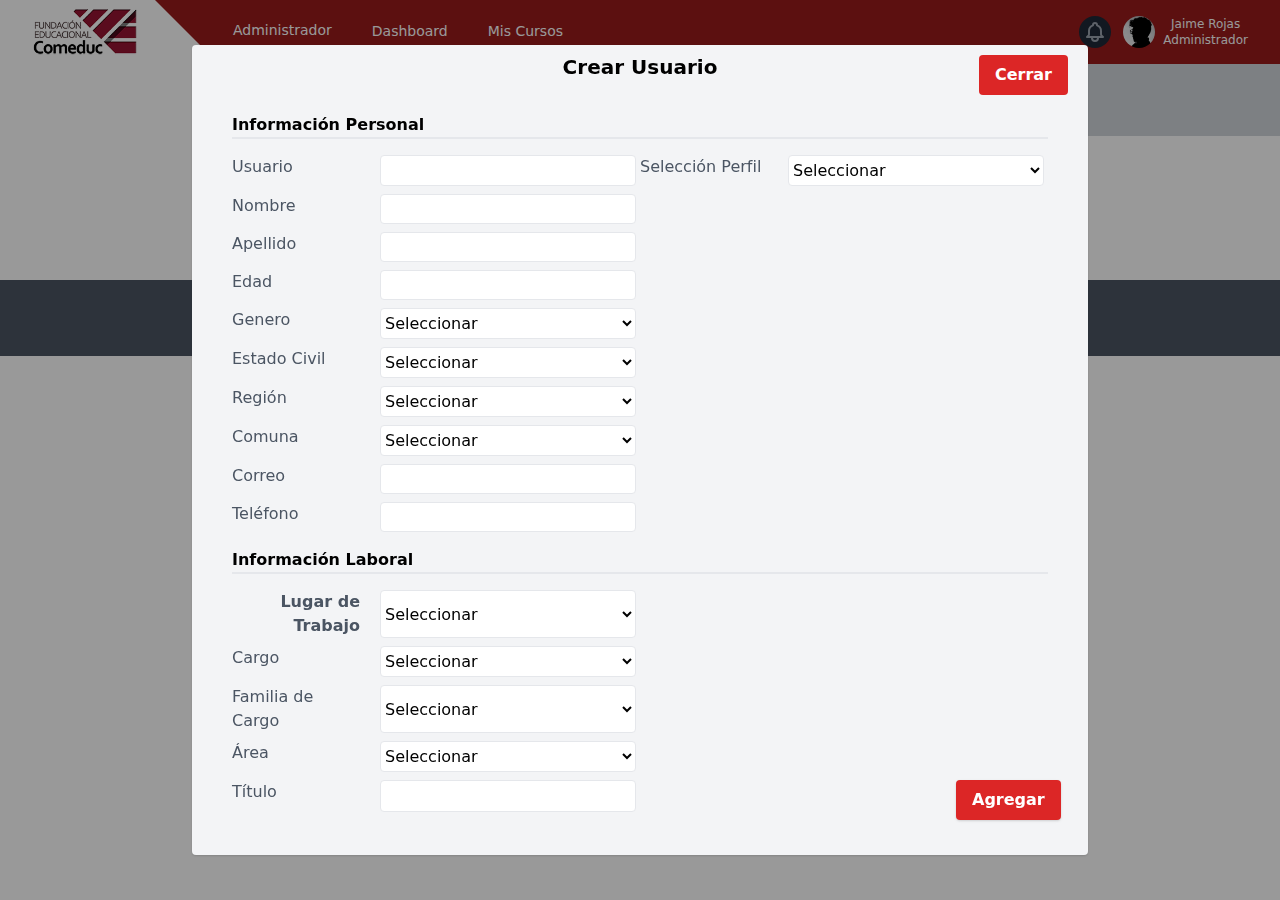
==== www/crear_usuario.html @ c564558f "se agrega modal crear usuario" ====
<!DOCTYPE html>
<html lang="es">
<head>
    <meta charset="UTF-8">
    <meta http-equiv="X-UA-Compatible" content="IE=edge">
    <meta name="viewport" content="width=device-width, initial-scale=1.0">
    <link rel="stylesheet" href="css/tailwind.min.css">

    <link rel="stylesheet" href="css/fonts.css">
    <link rel="stylesheet" href="css/styles.css">
    <script src="js/scripts.js"></script>
    <title>Plataforma INC</title>
</head>
<body>
  <nav class="shadow">
    <div class="w-full mx-auto px-2 h-auto relative overflow-visible bg-red-800  sm:px-6 lg:px-8" id="container">
      <div class="relative flex items-center justify-between h-16">
        <div class="absolute inset-y-0 left-0 flex items-center sm:hidden">
          <!-- Mobile menu button-->
          <button class="inline-flex items-center justify-center p-2 rounded-md text-gray-400 hover:text-white hover:bg-gray-700 focus:outline-none focus:ring-2 focus:ring-inset focus:ring-white" aria-expanded="false">
            <span class="sr-only">Open main menu</span>
            <!-- Icon when menu is closed. -->
            <!--
              Heroicon name: menu
  
              Menu open: "hidden", Menu closed: "block"
            -->
            <svg class="block h-6 w-6" xmlns="http://www.w3.org/2000/svg" fill="none" viewBox="0 0 24 24" stroke="currentColor" aria-hidden="true">
              <path stroke-linecap="round" stroke-linejoin="round" stroke-width="2" d="M4 6h16M4 12h16M4 18h16" />
            </svg>
            <!-- Icon when menu is open. -->
            <!--
              Heroicon name: x
  
              Menu open: "block", Menu closed: "hidden"
            -->
            <svg class="hidden h-6 w-6" xmlns="http://www.w3.org/2000/svg" fill="none" viewBox="0 0 24 24" stroke="currentColor" aria-hidden="true">
              <path stroke-linecap="round" stroke-linejoin="round" stroke-width="2" d="M6 18L18 6M6 6l12 12" />
            </svg>
          </button>
        </div>
        <div class="flex-1 flex items-center justify-center sm:items-stretch sm:justify-start">
          <div class="flex-shrink-0 flex items-center">
            <img class="hidden lg:block h-12 w-auto" src="images/logo-comeduc-color-trans3.png" alt="Workflow">
          </div>
          <div class="hidden sm:block sm:ml-6">
            <div class="flex space-x-4 h-16">
                        <!-- Admin boton dropdown -->
          <div class="ml-3 relative">
            <div>
              <button onclick="toggleDropDownAdmin()" class="py-3 bg-transparent flex text-sm rounded-full focus:outline-none focus:ring-0 focus:ring-offset-0 focus:ring-offset-gray-800 focus:ring-white">
                <div class="grid focus:outline-none">
                  <span class="ml-12 text-white px-3 py-2 text-sm font-medium flex items-center border-b-2 border-transparent hover:bg-red-900 rounded-full transition duration-300">Administrador</span>
                </div>
                
              </button>
            </div>
            <!--
              Admin dropdown panel.
            -->
            <div id="dropAdmin" class="hidden z-10 transform opacity-100 scale-100 origin-top-right absolute right-0 mt-2 w-56 rounded-md shadow-lg py-1 bg-white ring-1 ring-black ring-opacity-5">
              <a href="usuarios.html" class="block px-4 py-2 text-sm text-gray-700 hover:bg-gray-100" role="menuitem">Usuarios</a>
              <a href="#" class="block px-4 py-2 text-sm text-gray-700 hover:bg-gray-100" role="menuitem">Crear Usuarios Carga Masiva</a>
              <a href="#" class="block px-4 py-2 text-sm text-gray-700 hover:bg-gray-100" role="menuitem">Validación Cursos Externo</a>
              <a href="#" class="block px-4 py-2 text-sm text-gray-700 hover:bg-gray-100" role="menuitem">Parámetros Generales</a>
            </div>
          </div>
              <!-- Current: "bg-gray-900 text-white", Default: "text-gray-300 hover:bg-gray-700 hover:text-white" -->
                <!-- <a class="ml-12 text-white px-3 py-2 text-sm font-medium flex items-center border-b-2 border-transparent hover:bg-red-900 rounded-full transition duration-300">Administrador</a> -->
                <a href="#" class="text-white px-3 py-2 text-sm font-medium flex items-center border-b-2 border-transparent hover:bg-red-900 rounded-full transition duration-300">Dashboard</a>
                <a href="#" class="text-white px-3 py-2 text-sm font-medium flex items-center border-b-2 border-transparent hover:bg-red-900 rounded-full transition duration-300">Mis Cursos</a>
                
                
                
           
            </div>
          </div>
        </div>
        <div class="absolute inset-y-0 right-0 flex items-center pr-2 sm:static sm:inset-auto sm:ml-6 sm:pr-0">
          <button class="bg-gray-800 p-1 rounded-full text-gray-400 hover:text-white focus:outline-none focus:ring-2 focus:ring-offset-2 focus:ring-offset-gray-800 focus:ring-white">
            <span class="sr-only">View notifications</span>
            <!-- Heroicon name: bell -->
            <svg class="h-6 w-6" xmlns="http://www.w3.org/2000/svg" fill="none" viewBox="0 0 24 24" stroke="currentColor" aria-hidden="true">
              <path stroke-linecap="round" stroke-linejoin="round" stroke-width="2" d="M15 17h5l-1.405-1.405A2.032 2.032 0 0118 14.158V11a6.002 6.002 0 00-4-5.659V5a2 2 0 10-4 0v.341C7.67 6.165 6 8.388 6 11v3.159c0 .538-.214 1.055-.595 1.436L4 17h5m6 0v1a3 3 0 11-6 0v-1m6 0H9" />
            </svg>
          </button>
  
          <!-- perfil dropdown -->
          <div class="ml-3 relative">
            <div>
              <button onclick="toggleDropDownUser()" class="bg-transparent flex text-sm rounded-full focus:outline-none focus:ring-0 focus:ring-offset-0 focus:ring-offset-gray-800 focus:ring-white" id="user-menu" aria-haspopup="true">
                <span class="sr-only">Open user menu</span>
                <img class="h-8 w-8 rounded-full" src="images/pexels-photo-771742.jpeg" alt="">
                <div class="grid focus:outline-none">
                  <span class="ml-2 text-white text-xs">Jaime Rojas</span>
                <span class="ml-2 text-white text-xs">Administrador</span>
                </div>
                
              </button>
            </div>
            <!--
              Perfil dropdown panel, show/hide based on dropdown state.
  
              Entering: "transition ease-out duration-100"
                From: "transform opacity-0 scale-95"
                To: "transform opacity-100 scale-100"
              Leaving: "transition ease-in duration-75"
                From: "transform opacity-100 scale-100"
                To: "transform opacity-0 scale-95"
            -->
            <div id="dropUser" class="hidden z-10 transform opacity-100 scale-100 origin-top-right absolute right-0 mt-2 w-48 rounded-md shadow-lg py-1 bg-white ring-1 ring-black ring-opacity-5" role="menu" aria-orientation="vertical" aria-labelledby="user-menu">
              <a href="#" class="block px-4 py-2 text-sm text-gray-700 hover:bg-gray-100" role="menuitem">Mi Perfil</a>
              <a href="#" class="block px-4 py-2 text-sm text-gray-700 hover:bg-gray-100" role="menuitem">Configuración</a>
              <a href="#" class="block px-4 py-2 text-sm text-gray-700 hover:bg-gray-100" role="menuitem">Cerrar Sesión</a>
            </div>
          </div>
        </div>
      </div>
    </div>
  
    <!--
      Mobile menu, toggle classes based on menu state.
  
      Menu open: "block", Menu closed: "hidden"
    -->
    <div class="block sm:hidden">
      <div class="px-2 pt-2 pb-3 space-y-1">
        <!-- Current: "bg-gray-900 text-white", Default: "text-gray-300 hover:bg-gray-700 hover:text-white" -->
        <a href="#" class="bg-gray-900 text-white block px-3 py-2 rounded-md text-base font-medium">Dashboard</a>
        <a href="#" class="text-gray-300 hover:bg-gray-700 hover:text-white block px-3 py-2 rounded-md text-base font-medium">Administrador</a>
        <a href="#" class="text-gray-300 hover:bg-gray-700 hover:text-white block px-3 py-2 rounded-md text-base font-medium">Mis Cursos</a>
      </div>
    </div>
  </nav>
  <div id="modal-overlay" class="z-20 fixed top-0 left-0 w-full h-full bg-black-40 "></div>

  <div id="modal" class="modal fixed max-w-full max-h-full z-30 flex flex-col rounded bg-gray-100 shadow lg:max-w-4xl">
    <button class="bg-red-600 hover:bg-red-700 text-white font-bold py-2 px-4 rounded z-10 absolute right-5 top-1" id="close-button" onclick="closeModal()">Cerrar</button>
    <div class="absolute left-0 top-0 w-full h-full overflow-auto">
      <div class="pt-2 px-4">
        <h2 class="text-xl font-semibold text-center">Crear Usuario</h2>
          <div class="container mx-auto my-2 p-6 bg-gray-100 flex items-center justify-start w-full">
            <form action="" class="w-full">
                <div>
                    <p class="font-bold">Información Personal</p><hr class="border mb-4">
                </div>
                <div class="flex flex-nowrap">
                    <div class="flex mb-2 w-full">
                        <Label class="inline-block w-32 mr-5 text-left font-medium text-gray-600">Usuario</Label>
                        <input type="text" class="w-64 py-1 border border-gray-200 rounded bg-white leading-tight appearance-none focus:outline-none focus:bg-white focus:border-gray-500">
                      </div>
                      <div class="flex mb-2 w-full">
                        <Label class="inline-block w-32 mr-5 text-left font-medium text-gray-600">Selección Perfil</Label>
                          <select id="country" name="country" autocomplete="country" class="w-64 py-1 border border-gray-200 bg-white rounded focus:outline-none focus:bg-white focus:border-gray-500">
                            <option>Seleccionar</option>
                          </select>
                    </div>
                  </div>
              <div class="flex mb-2 w-full">
                <Label class="inline-block w-32 mr-5 text-left font-medium text-gray-600">Nombre</Label>
                <input type="text" class="w-64 py-1 border border-gray-200 rounded bg-white leading-tight appearance-none focus:outline-none focus:bg-white focus:border-gray-500">
              </div>
              <div class="flex mb-2 w-full">
                <Label class="inline-block w-32 mr-5 text-left font-medium text-gray-600">Apellido</Label>
                <input type="text" class="w-64 py-1 border border-gray-200 rounded bg-white leading-tight appearance-none focus:outline-none focus:bg-white focus:border-gray-500">
              </div>
              <div class="flex mb-2 w-full">
                <Label class="inline-block w-32 mr-5 text-left font-medium text-gray-600">Edad</Label>
                <input type="text" class="w-64 py-1 border border-gray-200 rounded bg-white leading-tight appearance-none focus:outline-none focus:bg-white focus:border-gray-500">
              </div>
              <div class="flex mb-2 w-full">
                <Label class="inline-block w-32 mr-5 text-left font-medium text-gray-600">Genero</Label>
                  <select id="country" name="country" autocomplete="country" class="w-64 py-1 border border-gray-200 bg-white rounded focus:outline-none focus:bg-white focus:border-gray-500">
                    <option>Seleccionar</option>
                  </select>
            </div>
              <div class="flex mb-2 w-full">
                <Label class="inline-block w-32 mr-5 text-left font-medium text-gray-600">Estado Civil</Label>
                <select id="country" name="country" autocomplete="country" class="w-64 py-1 border border-gray-200 bg-white rounded focus:outline-none focus:bg-white focus:border-gray-500">
                    <option>Seleccionar</option>
                  </select>
                </div>
              <div class="flex mb-2 w-full">
                <Label class="inline-block w-32 mr-5 text-left font-medium text-gray-600">Región</Label>
                <select id="country" name="country" autocomplete="country" class="w-64 py-1 border border-gray-200 bg-white rounded focus:outline-none focus:bg-white focus:border-gray-500">
                    <option>Seleccionar</option>
                  </select>
              </div>
              <div class="flex mb-2 w-full">
                <Label class="inline-block w-32 mr-5 text-left font-medium text-gray-600">Comuna</Label>
                <select id="country" name="country" autocomplete="country" class="w-64 py-1 border border-gray-200 bg-white rounded focus:outline-none focus:bg-white focus:border-gray-500">
                    <option>Seleccionar</option>
                  </select>
              </div>
              <div class="flex mb-2 w-full">
                <Label class="inline-block w-32 mr-5 text-left font-medium text-gray-600">Correo</Label>
                <input type="text" class="w-64 py-1 border border-gray-200 rounded bg-white leading-tight appearance-none focus:outline-none focus:bg-white focus:border-gray-500">
              </div>
              <div class="flex mb-2 w-full">
                <Label class="inline-block w-32 mr-5 text-left font-medium text-gray-600">Teléfono</Label>
                <input type="text" class="w-64 py-1 border border-gray-200 rounded bg-white leading-tight appearance-none focus:outline-none focus:bg-white focus:border-gray-500">
              </div>
              <div class="mt-4">
                <p class="font-bold">Información Laboral</p><hr class="border mb-4">
            </div>
            <div class="flex mb-2 w-full">
                <Label class="inline-block w-32 mr-5 text-right font-bold text-gray-600">Lugar de Trabajo</Label>
                <select id="country" name="country" autocomplete="country" class="w-64 py-1 border border-gray-200 bg-white rounded focus:outline-none focus:bg-white focus:border-gray-500">
                    <option>Seleccionar</option>
                  </select>
              </div>
              <div class="flex mb-2 w-full">
                <Label class="inline-block w-32 mr-5 text-left font-medium text-gray-600">Cargo</Label>
                <select id="country" name="country" autocomplete="country" class="w-64 py-1 border border-gray-200 bg-white rounded focus:outline-none focus:bg-white focus:border-gray-500">
                    <option>Seleccionar</option>
                  </select>
              </div>
              <div class="flex mb-2 w-full">
                <Label class="inline-block w-32 mr-5 text-left font-medium text-gray-600">Familia de Cargo</Label>
                <select id="country" name="country" autocomplete="country" class="w-64 py-1 border border-gray-200 bg-white rounded focus:outline-none focus:bg-white focus:border-gray-500">
                    <option>Seleccionar</option>
                  </select>
              </div>
              <div class="flex mb-2 w-full">
                <Label class="inline-block w-32 mr-5 text-left font-medium text-gray-600">Área</Label>
                <select id="country" name="country" autocomplete="country" class="w-64 py-1 border border-gray-200 bg-white rounded focus:outline-none focus:bg-white focus:border-gray-500">
                    <option>Seleccionar</option>
                  </select>
              </div>
              <div class="flex flex-nowrap">

                <div class="flex mb-2 w-full">
                    <Label class="inline-block w-32 mr-5 text-left font-medium text-gray-600">Título</Label>
                    <input type="text" class="w-64 py-1 border border-gray-200 rounded bg-white leading-tight appearance-none focus:outline-none focus:bg-white focus:border-gray-500">
                  </div>
                  <div class="w-full flex items-center">
                      <button class="ml-80 px-4 py-2 rounded bg-red-600 shadow text-white font-bold focus:outline-none focus:shadow-outline hover:bg-red-700">Agregar</button>
                  </div>

              </div>

            </form>
          </div>
      </div>
    </div>
  </div>
 
  <div class="z-10 flex justify-center bg-gray-300 py-4">
    <button id="open-button" class="bg-indigo-500 hover:bg-indigo-700 text-white font-bold py-2 px-4 rounded" onclick="openModal()">Crear Usuario</button>
  </div>
</body>
<!-- Footer -->
<footer class="footer relative pt-20 ">
  <div class="container mx-auto bg-gray-600 max-w-full">
      <div class="mt-16 flex flex-col items-center">
          <div class="sm:w-2/3 text-center py-6">
              <p class="text-sm text-white font-bold mb-2">
                Copyright © 2020. All Rights Reserved. Fundación Educacional Comeduc
              </p>
          </div>
      </div>
  </div>
</footer>
</html>
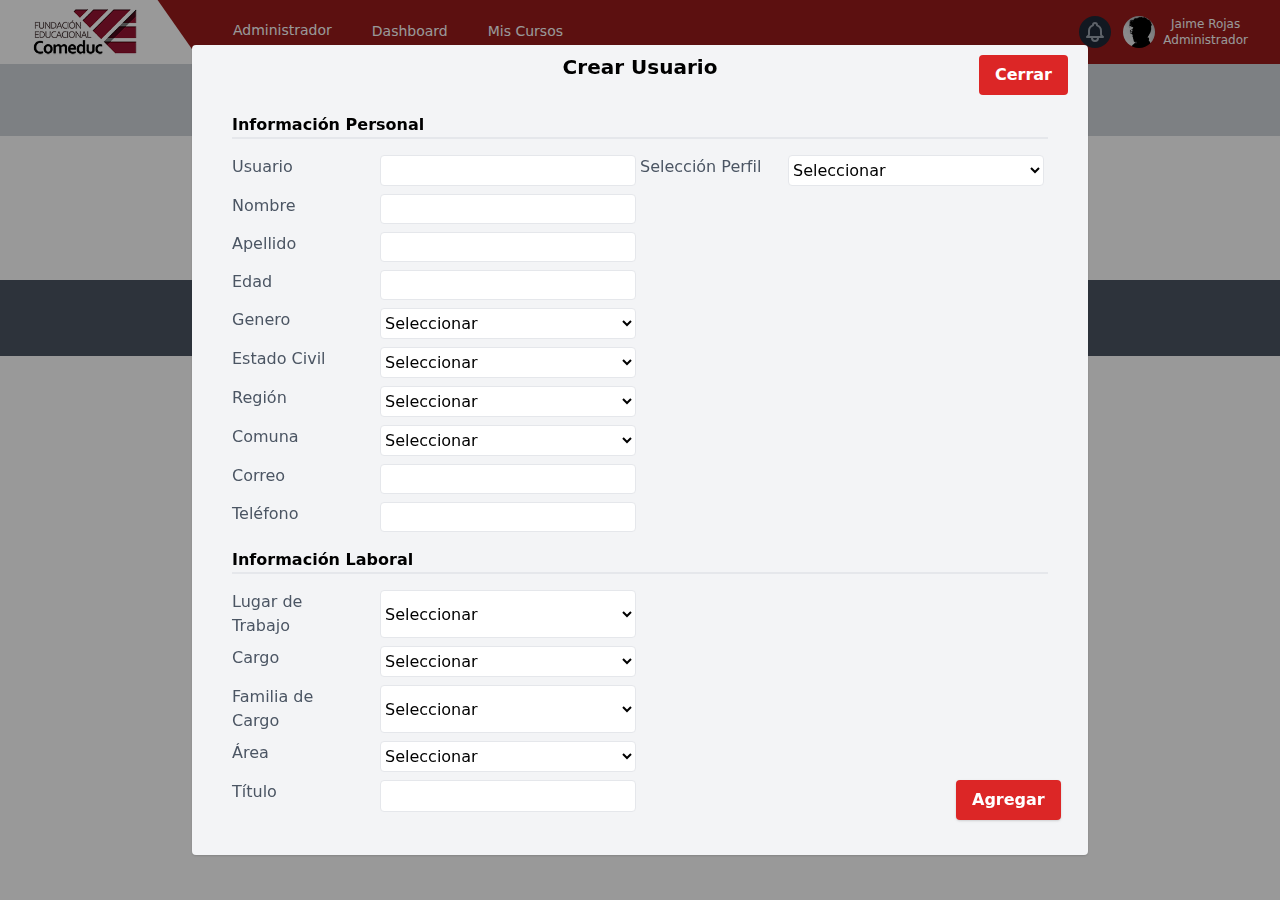
==== commit 904cd835: "se modifica fondo de logo y se agrega editar usuario" ====
--- a/www/crear_usuario.html
+++ b/www/crear_usuario.html
@@ -17,7 +17,7 @@
       <div class="relative flex items-center justify-between h-16">
         <div class="absolute inset-y-0 left-0 flex items-center sm:hidden">
           <!-- Mobile menu button-->
-          <button class="inline-flex items-center justify-center p-2 rounded-md text-gray-400 hover:text-white hover:bg-gray-700 focus:outline-none focus:ring-2 focus:ring-inset focus:ring-white" aria-expanded="false">
+          <button class="z-10 inline-flex items-center justify-center p-2 rounded-md text-gray-400 hover:text-white hover:bg-gray-700 focus:outline-none focus:ring-2 focus:ring-inset focus:ring-white" aria-expanded="false">
             <span class="sr-only">Open main menu</span>
             <!-- Icon when menu is closed. -->
             <!--
@@ -204,7 +204,7 @@
                 <p class="font-bold">Información Laboral</p><hr class="border mb-4">
             </div>
             <div class="flex mb-2 w-full">
-                <Label class="inline-block w-32 mr-5 text-right font-bold text-gray-600">Lugar de Trabajo</Label>
+                <Label class="inline-block w-32 mr-5 text-left font-medium text-gray-600">Lugar de Trabajo</Label>
                 <select id="country" name="country" autocomplete="country" class="w-64 py-1 border border-gray-200 bg-white rounded focus:outline-none focus:bg-white focus:border-gray-500">
                     <option>Seleccionar</option>
                   </select>
--- a/www/css/styles.css
+++ b/www/css/styles.css
@@ -7,18 +7,29 @@
   } */
   
   #container:before { 
-    z-index: 0;
     content: '';
     position: absolute;
-    right: 42%;
-    width: 100%; 
-    height: 400%; 
+    left: 0;
+    width: 180px; 
+    height: 100%; 
     background-color: rgb(255, 255, 255); /* fallback */
     background-color: rgb(255, 255, 255);
     top: 0;
     -webkit-transform: rotate(45deg);
     -moz-transform: rotate(45deg);
-    transform: rotate(45deg);
+    transform: skewX(35deg);
+  }
+  
+  #container:after {
+      content: '';
+      position: absolute;
+      display: block;
+      left: 0;
+      width: 25px;
+      height: 100%;
+      top: 0;
+      z-index: 1;
+      background: #fff;
   }
 
   .modal {
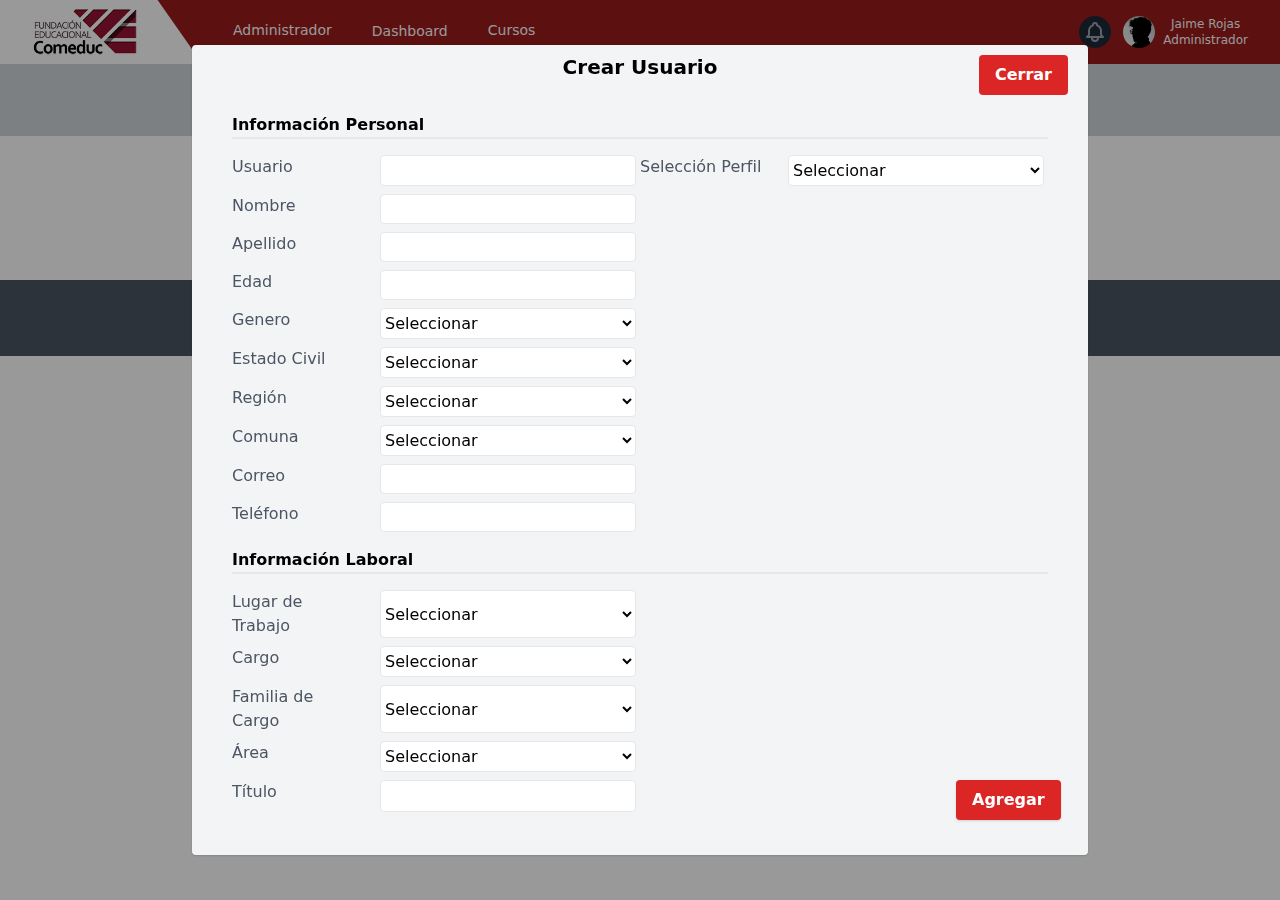
==== commit eabef7bd: "se agrega dropdown a menu cursos, se agrega ventana de cursos registrados y cursos libres" ====
--- a/www/crear_usuario.html
+++ b/www/crear_usuario.html
@@ -68,8 +68,27 @@
               <!-- Current: "bg-gray-900 text-white", Default: "text-gray-300 hover:bg-gray-700 hover:text-white" -->
                 <!-- <a class="ml-12 text-white px-3 py-2 text-sm font-medium flex items-center border-b-2 border-transparent hover:bg-red-900 rounded-full transition duration-300">Administrador</a> -->
                 <a href="#" class="text-white px-3 py-2 text-sm font-medium flex items-center border-b-2 border-transparent hover:bg-red-900 rounded-full transition duration-300">Dashboard</a>
-                <a href="#" class="text-white px-3 py-2 text-sm font-medium flex items-center border-b-2 border-transparent hover:bg-red-900 rounded-full transition duration-300">Mis Cursos</a>
-                
+                <!-- <a href="#" class="text-white px-3 py-2 text-sm font-medium flex items-center border-b-2 border-transparent hover:bg-red-900 rounded-full transition duration-300">Mis Cursos</a> -->
+                                            <!--
+              Cursos dropdown panel.
+            -->
+            <div class="ml-3 relative">
+              <div>
+                <button onclick="toggleDropDownCursos()" class="py-3 bg-transparent flex text-sm rounded-full focus:outline-none focus:ring-0 focus:ring-offset-0 focus:ring-offset-gray-800 focus:ring-white">
+                  <div class="grid focus:outline-none">
+                    <span class="text-white px-3 py-2 text-sm font-medium flex items-center border-b-2 border-transparent hover:bg-red-900 rounded-full transition duration-300">Cursos</span>
+                  </div>
+                  
+                </button>
+              </div>
+              <!--
+                Cursos dropdown panel.
+              -->
+              <div id="dropCursos" class="hidden z-10 transform opacity-100 scale-100 origin-top-right absolute right-0 mt-2 w-56 rounded-md shadow-lg py-1 bg-white ring-1 ring-black ring-opacity-5">
+                <a href="cursos.html" class="block px-4 py-2 text-sm text-gray-700 hover:bg-gray-100" role="menuitem">Mis Cursos</a>
+                <a href="cursos_externos.html" class="block px-4 py-2 text-sm text-gray-700 hover:bg-gray-100" role="menuitem">Mis Cursos Externos</a>
+              </div>
+            </div>
                 
                 
            
